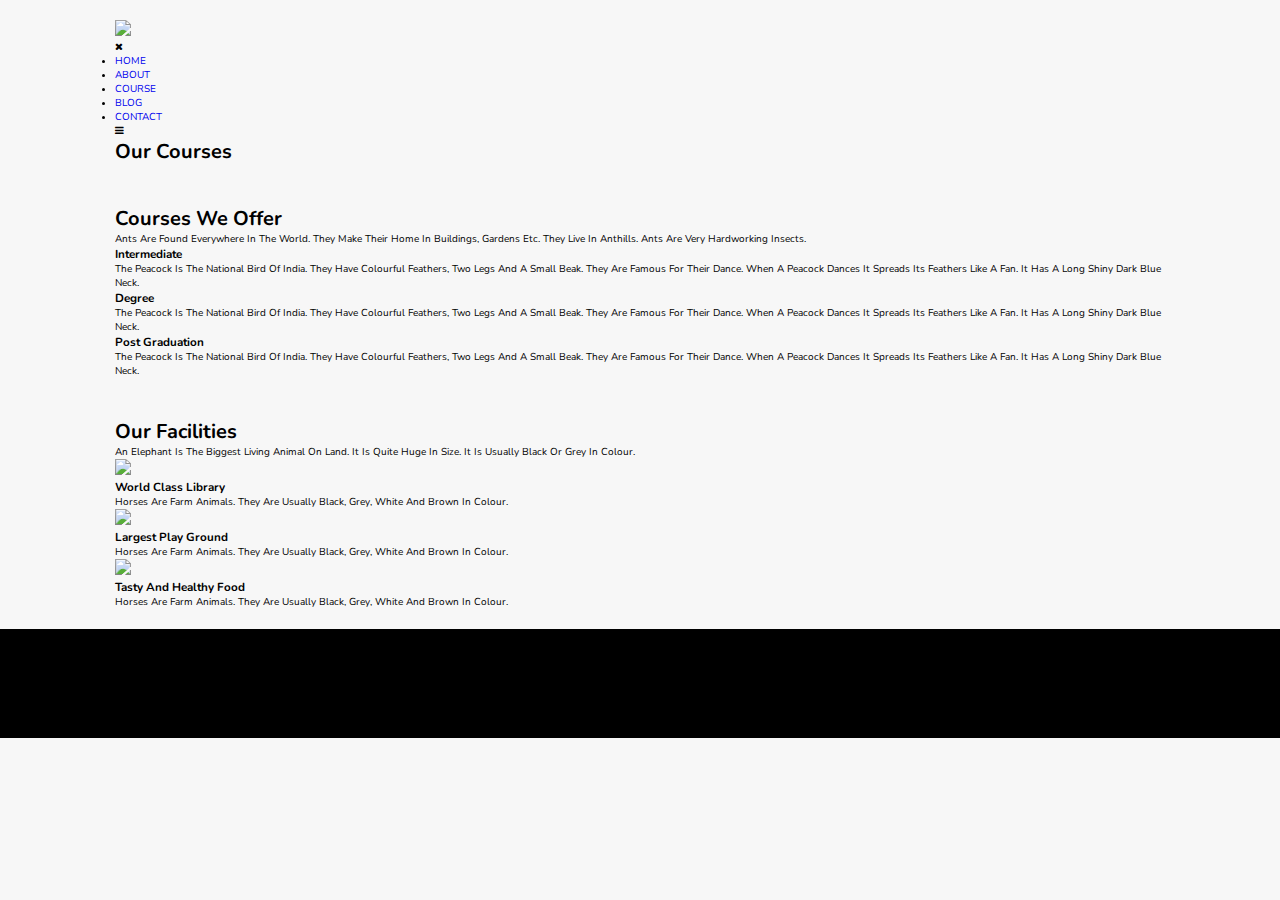
==== course.html @ 255c1901 "Adding course file to github" ====
<!DOCTYPE html>
<html>
    <head>
        <meta name="viewport" content="with=device-width,initial-scale=1.0">
        <title>University website design</title>
        <link rel="stylesheet" href="style.css">
        <link rel="preconnect" href="https://fonts.googleapis.com">
<link rel="preconnect" href="https://fonts.gstatic.com" crossorigin>
<link href="https://fonts.googleapis.com/css2?family=Montserrat:wght@300;400;700&family=Poppins:ital,wght@0,300;0,400;0,600;0,700;1,100&display=swap" rel="stylesheet">
<link rel="stylesheet" href="https://stackpath.bootstrapcdn.com/font-awesome/4.7.0/css/font-awesome.min.css">

    </head>
    <body>
<section class="sub-header">
<nav>
    <a href="index.html"><img src="images/logo.png"></a>
    <div class="nav-links" id ="navLinks">
        <i class="fa fa-times" onclick="hideMenu()"> </i>
        <ul>
            <li> <a href="index.html">HOME</a></li>
            <li> <a href="about.html">ABOUT</a></li>
            <li> <a href="course.html">COURSE</a></li>
            <li> <a href="blog.html">BLOG</a></li>
            <li> <a href="contact.html">CONTACT</a></li>
        </ul>
    </div>
    <i class="fa fa-bars" onclick="showMenu()"></i>
</nav>
<h1>Our Courses</h1>
</section>

<!----- Course ----->
<section class ="course">
    <h1>Courses We Offer</h1>
    <p>Ants are found everywhere in the world. They make their home in buildings, gardens etc.
         They live in anthills. Ants are very hardworking insects.</p>

    <div class="row">
        <div class="course-col">
            <h3>Intermediate</h3>
            <p>The peacock is the national bird of India. They have colourful feathers, two legs and a small beak. They are famous for their dance.
                 When a peacock dances it spreads its feathers like a fan. It has a long shiny dark blue neck.</p>
        </div>
        <div class="course-col">
            <h3>Degree</h3>
            <p>The peacock is the national bird of India. They have colourful feathers, two legs and a small beak. They are famous for their dance.
                 When a peacock dances it spreads its feathers like a fan. It has a long shiny dark blue neck.</p>
        </div>
        <div class="course-col">
            <h3>Post Graduation</h3>
            <p>The peacock is the national bird of India. They have colourful feathers, two legs and a small beak. They are famous for their dance.
                 When a peacock dances it spreads its feathers like a fan. It has a long shiny dark blue neck.</p>
        </div>
        
    </div>
</section>

<!------  Facilities ----->
<section class="facilities">
    <h1>Our facilities</h1>
    <p>An elephant is the biggest living animal on land. It is quite huge in size. It is usually black or grey in colour.</p>
    <div class="row">
        <div class="facilities-col">
            <img src="images/library.png">
            <h3>World Class Library</h3>
            <p>Horses are farm animals. They are usually black, grey, white and brown in colour.</p>
        </div>
        <div class="facilities-col">
            <img src="images/basketball.png">
            <h3>Largest Play Ground</h3>
            <p>Horses are farm animals. They are usually black, grey, white and brown in colour.</p>
        </div>
        <div class="facilities-col">
            <img src="images/cafeteria.png">
            <h3>Tasty and Healthy Food</h3>
            <p>Horses are farm animals. They are usually black, grey, white and brown in colour.</p>
        </div>
    </div>
</section>

<!----- Footer ----->
<section class="footer">
    <h1>About Us</h1>
    <p>The stars are tiny points of light in the space. On a clear night we can see around 2,000 to 3,000 stars without using a telescope.</p>
    <div class="icons">
        <i class="fa fa-facebook"></i>
        <i class="fa fa-twitter"></i>
        <i class="fa fa-instagram"></i>
        <i class="fa fa-linkedin"></i>
    </div>
    <p>Made with <i class="fa fa-heart-o"></i> Amish Man Joshi</p>
</section>

<!-------JavaScript for Toggle Menu------->
<script>
    var navLinks = document.getElementById("navLinks");
    function showMenu(){
        navLinks.style.right="0";
    }

    function hideMenu(){
        navLinks.style.right="-200px";
    }

</script>
    </body>
</html>
---- style.css ----
@import url('https://fonts.googleapis.com/css2?family=Montserrat:wght@300;400;700&family=Nunito:wght@200;300;400;600;700&family=Poppins:ital,wght@0,300;0,400;0,600;0,700;1,100&display=swap');

:root{
    --red:#ff3838;
}



*{
    font-family: 'Nunito', sans-serif;
    margin: 0; padding: 0;
    box-sizing:border-box;
    outline: none; border: none;
    text-decoration: none;
    text-transform: capitalize;
    transition:all .2s linear ;
}

*::selection{
    background:var(--red) ;
    color:#fff;
}

html{
    font-size: 62.5%;
    overflow-x: hidden;
    scroll-behavior: smooth;
    scroll-padding-top: 6rem;
}

body{
    background: #f7f7f7;
}

section{
    padding:2rem 9% ;
}

.heading{
    text-align: center;
    font-size: 3.5rem;
    padding: 1rem;
    color: #666;
}

.heading span{
    color: var(--red);
}

.btn{
    display: inline-block;
    padding: .8rem 3rem;
    border: .2rem solid var(--red);
    color: var(--red);
    cursor: pointer;
    font-size: 1.7rem;
    border-radius: .5rem;
    position: relative;
    overflow: hidden;
    z-index: 0;
    margin-top: 1rem;
}

.btn::before{
    content:'';
    position: absolute;
    top: 0; right: 0;
    width: 100%;
    height: 100%;
   
    transition: .3s linear;
    z-index: -1;
}

.btn:hover::before{
    width:100%;
    left:0;
}

.btn:hover{
    color:#fff;
    background:var(--red);
}

header{
    position: fixed;
    top: 0; left: 0; right: 0;
    z-index: 1000;
    display: flex;
    align-items: center;
    justify-content: space-between;
    background: #fff;
    padding: 2rem 9%;
    box-shadow: 0 .5rem 1rem rgba(0,0,0,.1);
}

header .logo{
    font-size: 2.5rem;
    font-weight: bolder;
    color: #666;
}

header .logo i{
    padding: .5rem;
    color: var(--red);
}

header .navbar a{
font-size: 2rem;
margin-left: 2rem;
color: #666;
}

header .navbar a:hover{
    color: var(--red);
}

#menu-bar{
    font-size: 3rem;
    cursor: pointer;
    color: #666;
    border: 1rem solid #666;
    border-radius: .3rem;
    padding: .5rem 1.5rem;
    display: none;
}

.home{
    display:  flex;
    flex-wrap: wrap;
    gap: 1.5rem;
    min-height: 100vh;
    align-items: center;
    background: url(../images/home-bg.jpg) no-repeat;
    background-size: cover;
    background-position: center;
}

.home .content{
    flex: 1 1 40rem;
    padding-top: 6.5rem;
}

.home .content p{
  font-size: 17px;
}

.home .image{
    flex: 1 1 40rem;
}

.home .image img{
    width: 100%;
    padding: 1rem;
    animation: float 3s linear infinite;
}

@keyframes float{
    0%, 100%{
        transform: translateY(0rem) ;
    }
    50%{
        transform: translateY(3rem);
    }
}

.home .content h3{
    font-size: 5rem;
    color:#666;
    padding: 1rem 0;
}

.speciality .box-container{
    display: flex;
    flex-wrap: wrap;
    gap: 1.5rem;
}

.speciality .box-container .box{
    flex: 1 1 30rem;
    position: relative;
    overflow: hidden;
    box-shadow: 0 .5rem 1rem rgba(0,0,0,.1);
    border: 1rem solid rgba(0,0,0,.3);
    cursor: pointer;
    border-radius: .5rem;
}

.speciality .box-container .box .image{
    height: 100%;
    width:100%;
    object-fit: cover;
    position: absolute;
    top:-100%; left: 0;
}

.speciality .box-container .box .content{
    text-align: center;
    background: #fff;
    padding: 2rem;
}

.speciality .box-container .box .content img{
    margin:1.5rem 0;
}

.speciality .box-container .box .content h3{
    font-size: 2.5rem;
    color: #333;
}

.speciality .box-container .box .content p{
    font-size: 1.6rem;
    color: #666;
    padding: 1rem 0;
}

.speciality .box-container .box .image{
    top:0;
}

.speciality .box-container .box:hover .content{
    transform: translateY(100%);
}

.popular .box-container{
    display: flex;
    flex-wrap: wrap;
    gap: 1.5rem;
}

.popular .box-container .box{
    padding: 2rem;
    background: #fff;
    box-shadow: 0 .5rem 1rem rgba(0,0,0,.1);
    border: .1rem solid rgba(0,0,0,.3);
    border-radius: .5rem;
    text-align: center;
    flex:1 1 30rem;
    position: relative;
}

.popular .box-container .box img{
    height: 25rem;
    object-fit: cover;
    width: 100%;
    border-radius: .5rem;
}

.popular .box-container .box .price{
    position: absolute;
    top:3rem; left: 3rem;
    background: var(--red);
    color: #fff;
    font-size: 2rem;
    padding: .5rem 1rem;
    border-radius: .5rem;
}

.popular .box-container .box h3{
    color: #333;
    font-size: 2.5rem;
    padding-top: 1rem;
}

.popular .box-container .box .stars i{
    color: gold;
    font-size: 1.7rem;
    padding: 1rem .1rem;
}

.steps{
    display: flex;
    flex-wrap: wrap;
    gap: 1.5rem;
    padding: 1rem;
}

.steps .box{
    flex:1 1 25rem;
    padding: 1rem;
    text-align: center;
}

.steps .box img{
    border-radius: 50%;
    border: 1rem solid #fff;
    box-shadow: 0 .5rem 1rem rgba(0,0,0,.1);
}

.steps .box  h3{
    font-size: 3rem;
    color: #333;
    padding: 1rem;
}

.gallery .box-container{
    display: flex;
    flex-wrap: wrap;
    gap:1.5rem;
}

.gallery .box-container .box{
    height:25rem;
    flex: 1 1 30rem;
    border: 1rem solid #fff;
    box-shadow: 0 .5rem 1rem rgba(0,0,0,.1);
    border-radius: .5rem;
    position: relative;
    overflow: hidden;
}

.gallery .box-container .box img{
    height: 100%;
    width: 100%;
    object-fit: cover;
}

.gallery .box-container .box .content{
    position: absolute;
    top: -100%; left: 0;
    height: 100%;
    width: 100%;
    background: rgba(255,255,255,.9);
    padding:2rem;
    padding-top: 5rem;
    text-align: center;
}

.gallery .box-container .box .content h3{
    font-size: 2.5rem;
    color:#333;
}

.gallery .box-container .box .content p{
    font-size: 1.4rem;
    color: #666;
    padding: 1rem 0;
}

.gallery .box-container .box:hover .content{
    top: 0;
}

.review .box-container{
    display: flex;
    flex-wrap: wrap;
    gap: 1.5rem;
}

.review .box-container .box{
    text-align: center;
    padding: 2rem;
    border: 1rem solid #fff;
    box-shadow: 0 .5rem 1rem rgba(0,0,0,.3);
    border-radius: .5rem;
    flex: 1 1 30rem;
    background: #333;
    margin-top: 6rem;
}

.review .box-container .box img{
    height: 12rem;
    width: 12rem;
    border-radius: 50%;
    border: 1rem solid #fff;
    margin-top: -8rem;
    object-fit: cover;
}

.review .box-container .box h3{
    font-size: 2.5rem;
    color: #fff;
    padding: .5rem 0;
}

.review .box-container .box .stars i{
    font-size: 2rem;
    color: var(--red);
    padding: .5rem 0;
}

.review .box-container .box p{
    font-size: 1.7rem;
    color: #eee;
    padding: 1rem 0;
}

.order .row{
    padding: 2rem;
    box-shadow: 0 .5rem 1rem rgba(0,0,0,.1);
    background: #fff;
    display: flex;
    flex-wrap: wrap;
    gap: 1.5rem;
    border-radius: .5rem;
}

.order .row .image{
    flex: 1 1 30rem;
}

.order .row .image img{
    height: 100%;
    width: 100%;
    object-fit: cover;
    border-radius: .5rem;
} 

.order .row .form{
    flex: 1 1 50rem;
    padding: 1rem;
}

.order .row .form .inputBox{
    display: flex;
    justify-content: space-between;
    flex-wrap: wrap;
    
}

.order .row .form .inputBox input, .order .row .form .textarea{
    padding: 1rem;
    margin: 1rem 0;
    font-size: 1.7rem;
    color: #333;
    text-transform: none;
    border: 1rem solid rgba(0,0,0,.3);
    border-radius: .5rem;
    width: 49%;
}

.order .row .form .textarea{
    width: 100%;
    resize: none;
    height: 15rem;
}

.order .row .form .btn{
    background: none;
}

.order .row .form .btn:hover{
    background: var(--red);
}

.footer{
    background:#000 ;
    text-align: center;
}

.footer .share{
    display: flex;
    gap: 1.5;
    justify-content: center;
    flex-wrap: wrap;
}

.footer .credit{
    padding:2.5rem 1rem;
    color: #fff;
    font-weight: normal;
    font-size: 2rem;
}

.footer .credit span{
    color: var(--red);
}

#scroll-top{
    position: fixed;
    top:-120%;
    right: 2rem;
    padding: .5rem 1.5rem;
    font-size: 4rem;
    background: var(--red);
    color: #fff;
    border-radius: .5rem;
    transition:1s linear ;
    z-index: 1000;
}

#scroll-top .active{
    top: calc(100% - 12rem);
}

.loader-container{
    position: fixed;
    top: 0; left: 0;
    z-index: 10000;
    background: #fff;
    display: flex;
    align-items: center;
    justify-content: center;
    height: 100%;
    width: 100%;
}

.loader-container.fade-out{
    top:-120%;
}










/* media queries */
@media(max-width:991px){
    html{
        font-size: 55%;
    }
    header{
        padding: 2rem;
    }
    section{
        padding:2rem;
    }
}


@media(max-width:768px){
    #menu-bar{
        display: initial;
    }

    header .navbar{
        position: absolute;
        top: 100%; left: 0; right: 0;
        background: #f7f7f7;
        border-top: .1rem solid rgba(0,0,0,.1);
        clip-path: polygon(0 0,100% 0,100% 0,0 0);
    }
    header .navbar .active{
        clip-path: polygon(0 0,100% 0,100% 100%,0% 100%);
    }

    header .navbar a{
    margin:1.5rem;
    padding: 1.5rem;
    display: block;
    border: .2rem solid rgba(0,0,0,.1);
    border-left: .5rem solid var(--red);
    background: #fff;
    }
}

@media(max-width:400px){
    html{
        font-size: 50%;
    }
    
    .order .row .form .inputBox input{
        width: 100%;
    }

}
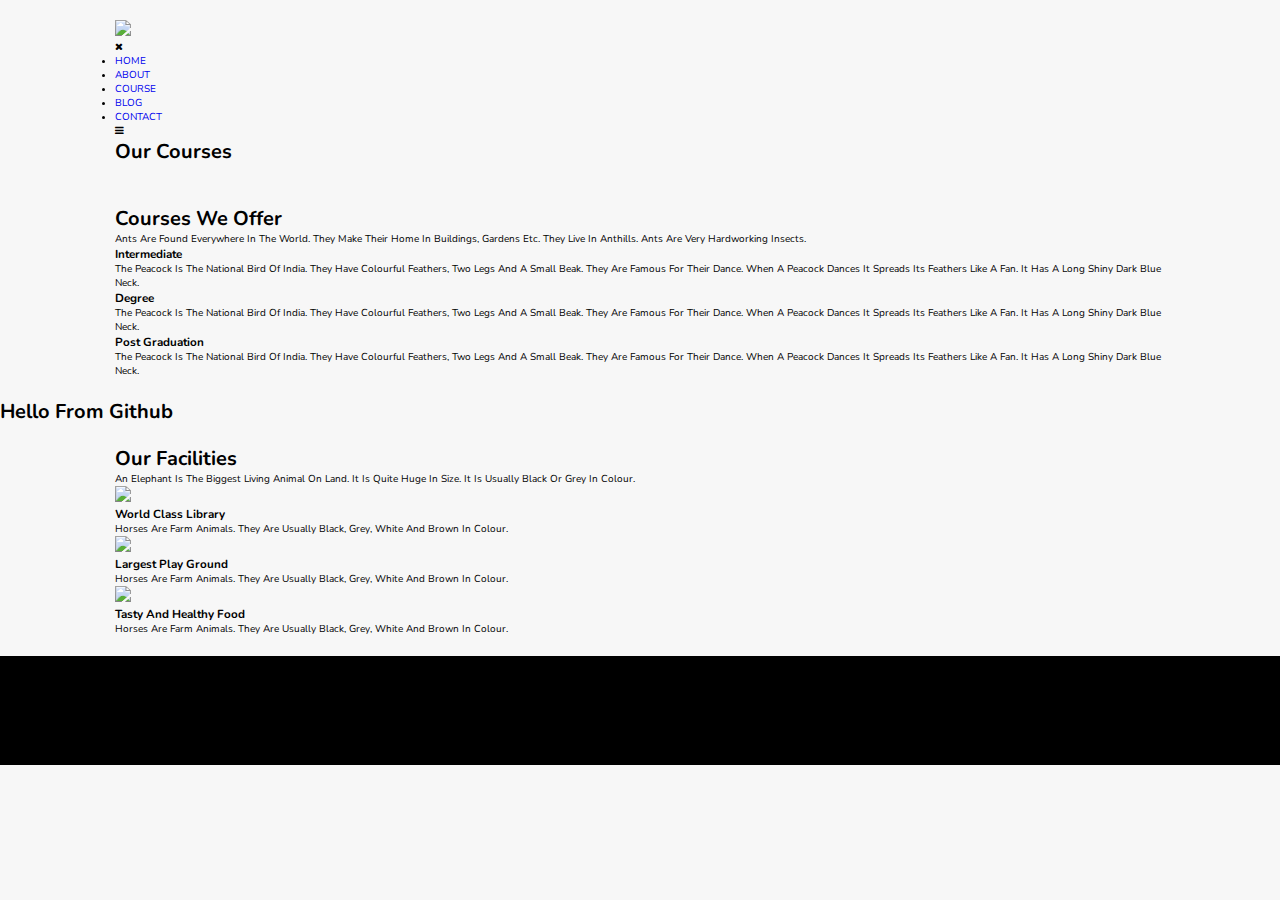
==== commit 8306462f: "adding some file from github" ====
--- a/course.html
+++ b/course.html
@@ -54,7 +54,7 @@
         
     </div>
 </section>
-
+        <h1> Hello from github </h1>
 <!------  Facilities ----->
 <section class="facilities">
     <h1>Our facilities</h1>
@@ -104,4 +104,4 @@
 
 </script>
     </body>
-</html>+</html>
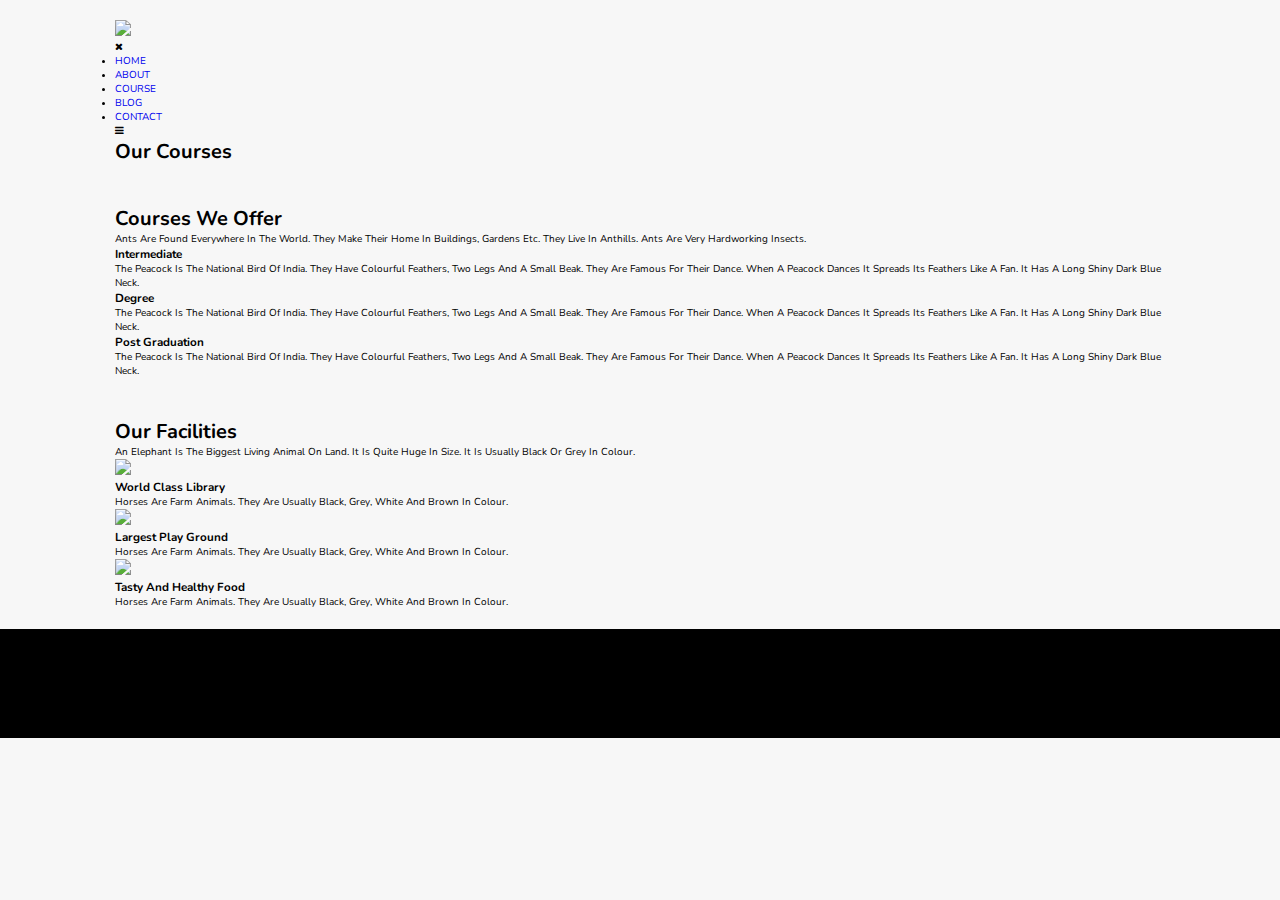
==== commit e66c8cb6: "Commenting some lines" ====
--- a/course.html
+++ b/course.html
@@ -31,7 +31,7 @@
 
 <!----- Course ----->
 <section class ="course">
-    <h1>Courses We Offer</h1>
+ <h1>Courses We Offer</h1>
     <p>Ants are found everywhere in the world. They make their home in buildings, gardens etc.
          They live in anthills. Ants are very hardworking insects.</p>
 
@@ -54,7 +54,7 @@
         
     </div>
 </section>
-        <h1> Hello from github </h1>
+         <!-- <h1> Hello from github </h1> --> 
 <!------  Facilities ----->
 <section class="facilities">
     <h1>Our facilities</h1>
